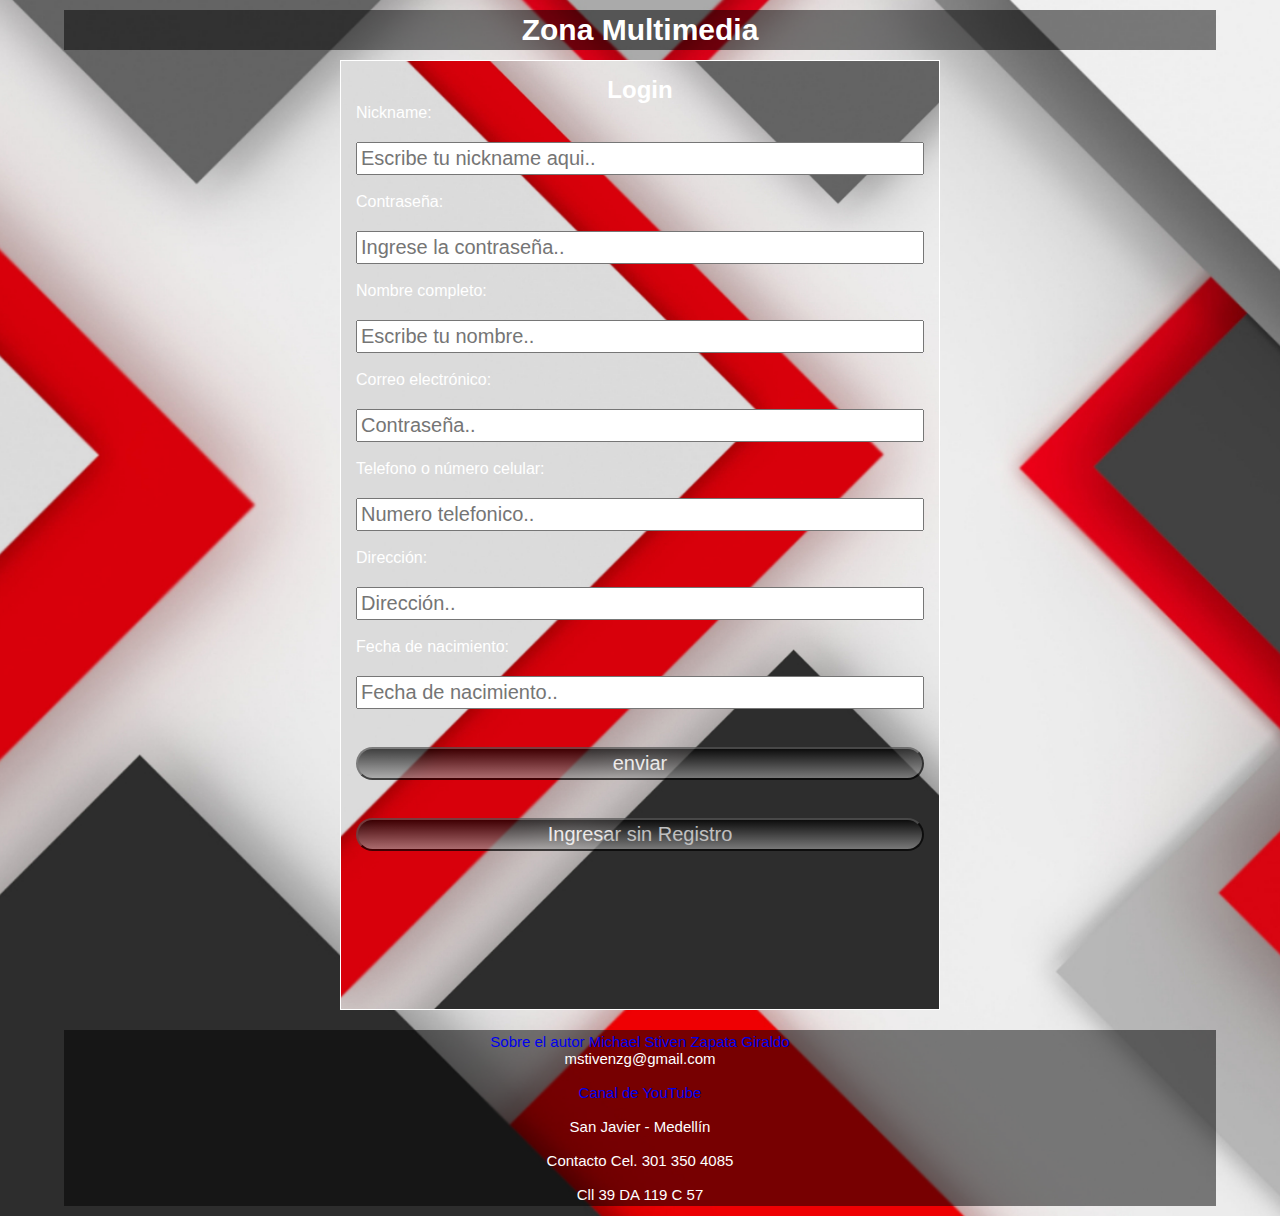
==== formulario.html @ 882dc76a "[FEATURE-01] Inicial" ====
<!doctype html>
<html lang="en">
<link rel="icon" href="mario bros.jpg">
	<head>
		<meta charset="UTF-8">
		<title>Zona Multimedia</title>
		<link rel="stylesheet" href="estilosIndex.css"> 
		<link rel="shortcut icon" type="image/x" href="imagenes/bocina.png"><!--para el icono de la pagina-->
	<head>
	<body>
		<h1>Zona Multimedia</h1>
		<div class="fondo">
		<form>
			<h2>Login</h2>
			<label for = "nickname: ">Nickname: </label>
			<input type="text" placeholder="Escribe tu nickname aqui.." name="nickname">
			</br>
			<label for ="contraseña">Contraseña: </label>
			<input type="password" placeholder="Ingrese la contraseña.." password="contraseña">
			</br>
			<label for="nombre">Nombre completo:</label>
			<input type="text" placeholder="Escribe tu nombre.." name="nombre">
			</br>
			<label for="email">Correo electrónico:</label>
			<input type="email" placeholder="Contraseña.." name="email" id="">
			</br>
			<label for = "telefono: ">Telefono o número celular: </label>
			<input type="number" placeholder="Numero telefonico.." name="telefono">
			</br>
			<label for="direccion" >Dirección:</label>
			<input type="text" placeholder="Dirección.." name="direccion">
			</br>
			<label for="nacimiento" >Fecha de nacimiento:</label>
			<input type="text" placeholder="Fecha de nacimiento.." name="direccion">
			</br>			
			<input type="button" value="enviar">
			</br>
			<a href="./inicio.html"><input type="button" value ="Ingresar sin Registro"></a>
		</form>
		</div>
	</body>	
	<footer>			
			<a href="./autor.html">Sobre el autor Michael Stiven Zapata Giraldo</a>
			<br>mstivenzg@gmail.com</br>
			<br><a href="https://www.youtube.com/channel/UCh6qUNn2GQSiDuulMbfYxBw">Canal de YouTube</a></br>
			<br>San Javier - Medellín</br>
			<br>Contacto Cel. 301 350 4085</br>
			<br>Cll 39 DA 119 C 57 </br>		
	</footer>
</html>
---- estilosIndex.css ----
*{
	margin: 0;/*margin establece el margen para los cuatro lados*/
	padding: 0;/*padding establece el espacio de relleno requerido por todos los lados de un elemento.*/
	box-sizing:border-box;/*PARA QUE TODOS LOS ELEMENTOS TENGAN BORDES iguales*/
	font-family:Comic Sans MS, Helvetica, sans-serif;/*es la fuente */
}

label{
	color:#FFF;
}
body{
	margin: 0;
    padding: 0;
	background:url(imagenes/fondo.jpg);
	background-size: cover;
    background-position: center;
    font-family: sans-serif;
}

a{
	text-decoration:none;
}

.fondo{
	background:url(imagenes/fondo.jpg);
	height:950px;
	width:600px;	
	background-size:cover;
	animation: movimiento 15s infinite linear alternate;/*movimiento se llama  el efecto*/
	background-repeat:no-repeat;/*para que la imagen no se repita*/
	margin:auto;/*para que se centre*/
}
@keyframes movimiento{	
	from{
		background-position:bottom left;
	}
	to{
		background-position:bottom right;
	}
}

h1,footer{
	padding-top:3px;
	padding-bottom:3px;
	width:90%;
	max-width:1900px;
	margin: 10px auto;
	clear: both;/*para que el titulo y el pie de pagina este solos en esa posicion sin nada a los lados*/
	text-align:center;
	font-size:30px;	
	background:rgb(0,0,0,0.5);/*(rojo, verde, azul), donde rojo, verde y azul son números enteros desde 0 a 255. Lo ultimo es la transparencia*/
	color:#FFF;
}

h1{
	text-shadow: 5px 5px 5px F9F506; /*horizontal empezando desde la izquierda a derecha*/
}

h2{
	text-align:center;
	color:#FFF;
}

form{
	margin:auto;
	width:50%;
	max-width:600px;
	padding:15px;
	border: 1px solid rgb(255, 255, 255);
	height:950px;
	width:600px;
}

input{
	display:block;/*para que quede apilados*/
	padding: 3px;/*Las propiedades de relleno CSS se utilizan para generar espacio alrededor del contenido de un elemento*/
	width:100%;/*ocupa el 100% del formulario*/
	margin: 20px 0;/*30px verticalmente y 0 a los lados*/
	font-size: 20px;/*para que el boton sea redondo*/
	margin-bottom:0;
}

input[type="button"]{/*se refiere a que en este formulario este boton va a enviar datos*/
	background:linear-gradient(#000000,#999999);/*para el degradado de colores*/
	color:white;
	opacity:0.7;
	cursor:pointer;
	border-radius:20px;	
}

input[type="button"]:hover{/*seudoclase o efecto al pasar el mouse*/
	opacity:1;
}

input[type="button"]:active{/*efecto al presionar el boton*/
	transform:scale(0.95);/*se reduce el tamaño*/
}

@media (max-width:768px){/*Para al ajustar la ventana el tamaño del form sea el 75%*/
	form{
		width:75%;
	}	
}

@media (max-width:480px){
	form{
		width:95%;
	}	
}
	
footer{
	margin-top:20px;/*propiedad para que se vaya a la parte de abajo*/
	font-size:15px;	
}

ul{
	list-style:none;/*para quitar los punticos de las listas*/
}
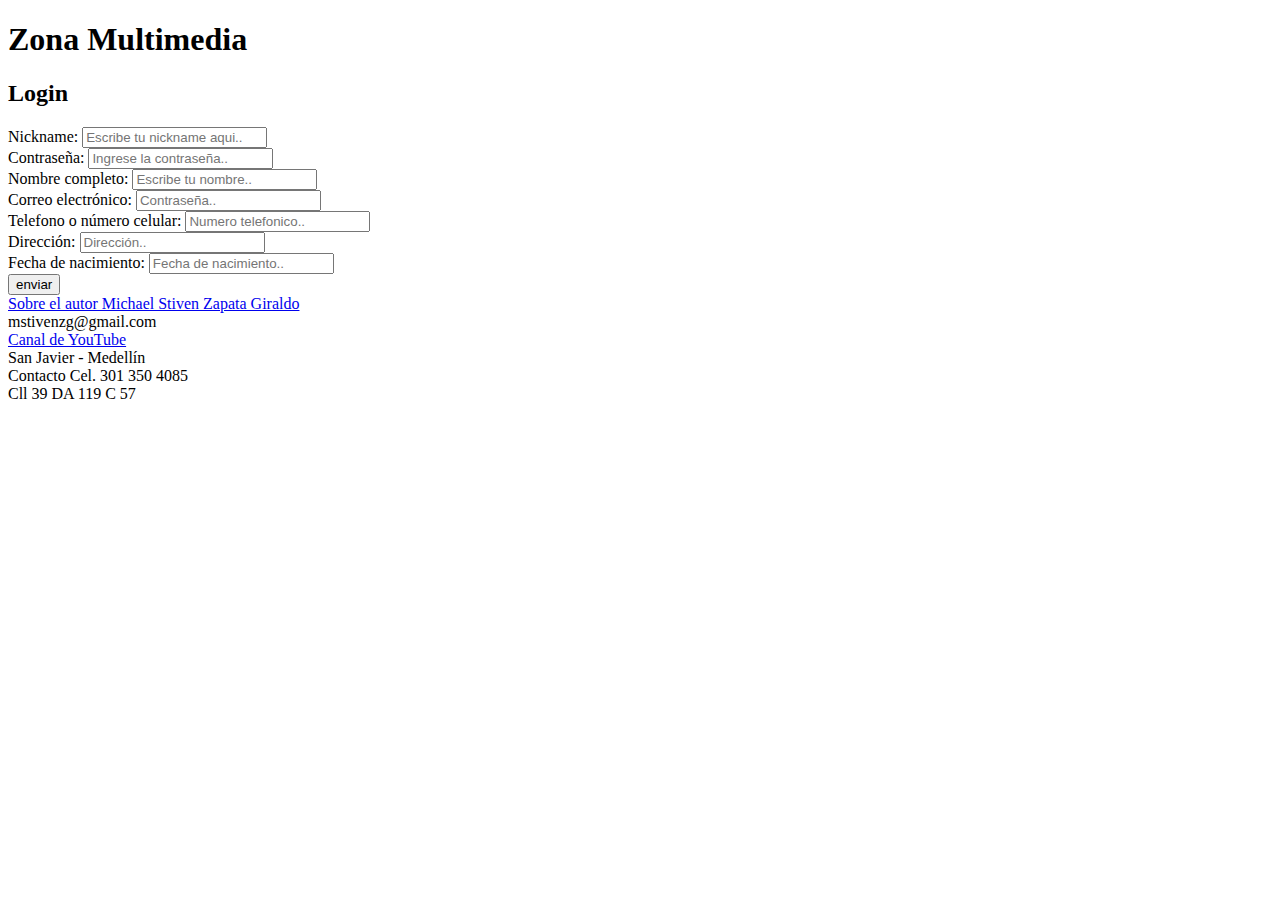
==== commit 819074d1: "Add files via upload" ====
--- a/formulario.html
+++ b/formulario.html
@@ -1,50 +1,49 @@
-<!doctype html>
-<html lang="en">
-<link rel="icon" href="mario bros.jpg">
-	<head>
-		<meta charset="UTF-8">
-		<title>Zona Multimedia</title>
-		<link rel="stylesheet" href="estilosIndex.css"> 
-		<link rel="shortcut icon" type="image/x" href="imagenes/bocina.png"><!--para el icono de la pagina-->
-	<head>
-	<body>
-		<h1>Zona Multimedia</h1>
-		<div class="fondo">
-		<form>
-			<h2>Login</h2>
-			<label for = "nickname: ">Nickname: </label>
-			<input type="text" placeholder="Escribe tu nickname aqui.." name="nickname">
-			</br>
-			<label for ="contraseña">Contraseña: </label>
-			<input type="password" placeholder="Ingrese la contraseña.." password="contraseña">
-			</br>
-			<label for="nombre">Nombre completo:</label>
-			<input type="text" placeholder="Escribe tu nombre.." name="nombre">
-			</br>
-			<label for="email">Correo electrónico:</label>
-			<input type="email" placeholder="Contraseña.." name="email" id="">
-			</br>
-			<label for = "telefono: ">Telefono o número celular: </label>
-			<input type="number" placeholder="Numero telefonico.." name="telefono">
-			</br>
-			<label for="direccion" >Dirección:</label>
-			<input type="text" placeholder="Dirección.." name="direccion">
-			</br>
-			<label for="nacimiento" >Fecha de nacimiento:</label>
-			<input type="text" placeholder="Fecha de nacimiento.." name="direccion">
-			</br>			
-			<input type="button" value="enviar">
-			</br>
-			<a href="./inicio.html"><input type="button" value ="Ingresar sin Registro"></a>
-		</form>
-		</div>
-	</body>	
-	<footer>			
-			<a href="./autor.html">Sobre el autor Michael Stiven Zapata Giraldo</a>
-			<br>mstivenzg@gmail.com</br>
-			<br><a href="https://www.youtube.com/channel/UCh6qUNn2GQSiDuulMbfYxBw">Canal de YouTube</a></br>
-			<br>San Javier - Medellín</br>
-			<br>Contacto Cel. 301 350 4085</br>
-			<br>Cll 39 DA 119 C 57 </br>		
-	</footer>
+<!doctype html>
+<html lang="en">
+<link rel="icon" href="mario bros.jpg">
+	<head>
+		<meta charset="UTF-8">
+		<title>Zona Multimedia</title>
+		<link rel="stylesheet" href="css/estilosIndex.css"> 
+		<link rel="shortcut icon" type="image/x" href="imagenes/bocina.png"><!--para el icono de la pagina-->
+	<head>
+	<body>
+		<h1>Zona Multimedia</h1>
+		<div class="fondo">
+		<form>
+			<h2>Login</h2>
+			<label for = "nickname: ">Nickname: </label>
+			<input type="text" placeholder="Escribe tu nickname aqui.." name="nickname">
+			<br/>
+			<label for ="contraseña">Contraseña: </label>
+			<input type="password" placeholder="Ingrese la contraseña.." password="contraseña">
+			<br/>
+			<label for="nombre">Nombre completo:</label>
+			<input type="text" placeholder="Escribe tu nombre.." name="nombre">
+			<br/>
+			<label for="email">Correo electrónico:</label>
+			<input type="email" placeholder="Contraseña.." name="email" id="">
+			<br/>
+			<label for = "telefono: ">Telefono o número celular: </label>
+			<input type="number" placeholder="Numero telefonico.." name="telefono">
+			<br/>
+			<label for="direccion" >Dirección:</label>
+			<input type="text" placeholder="Dirección.." name="direccion">
+			<br/>
+			<label for="nacimiento" >Fecha de nacimiento:</label>
+			<input type="text" placeholder="Fecha de nacimiento.." name="direccion">
+			<br/>			
+			<a href="index.html"><input id="enviar" type="button" value="enviar"></a>
+			<br/>			
+		</form>
+		</div>
+	</body>	
+	<footer>			
+			<a href="./autor.html">Sobre el autor Michael Stiven Zapata Giraldo</a><br/>
+			mstivenzg@gmail.com</br>
+			<a href="https://www.youtube.com/channel/UCh6qUNn2GQSiDuulMbfYxBw">Canal de YouTube</a><br/>
+			San Javier - Medellín<br/>
+			Contacto Cel. 301 350 4085<br/>
+			Cll 39 DA 119 C 57 <br/>		
+	</footer>
 </html>